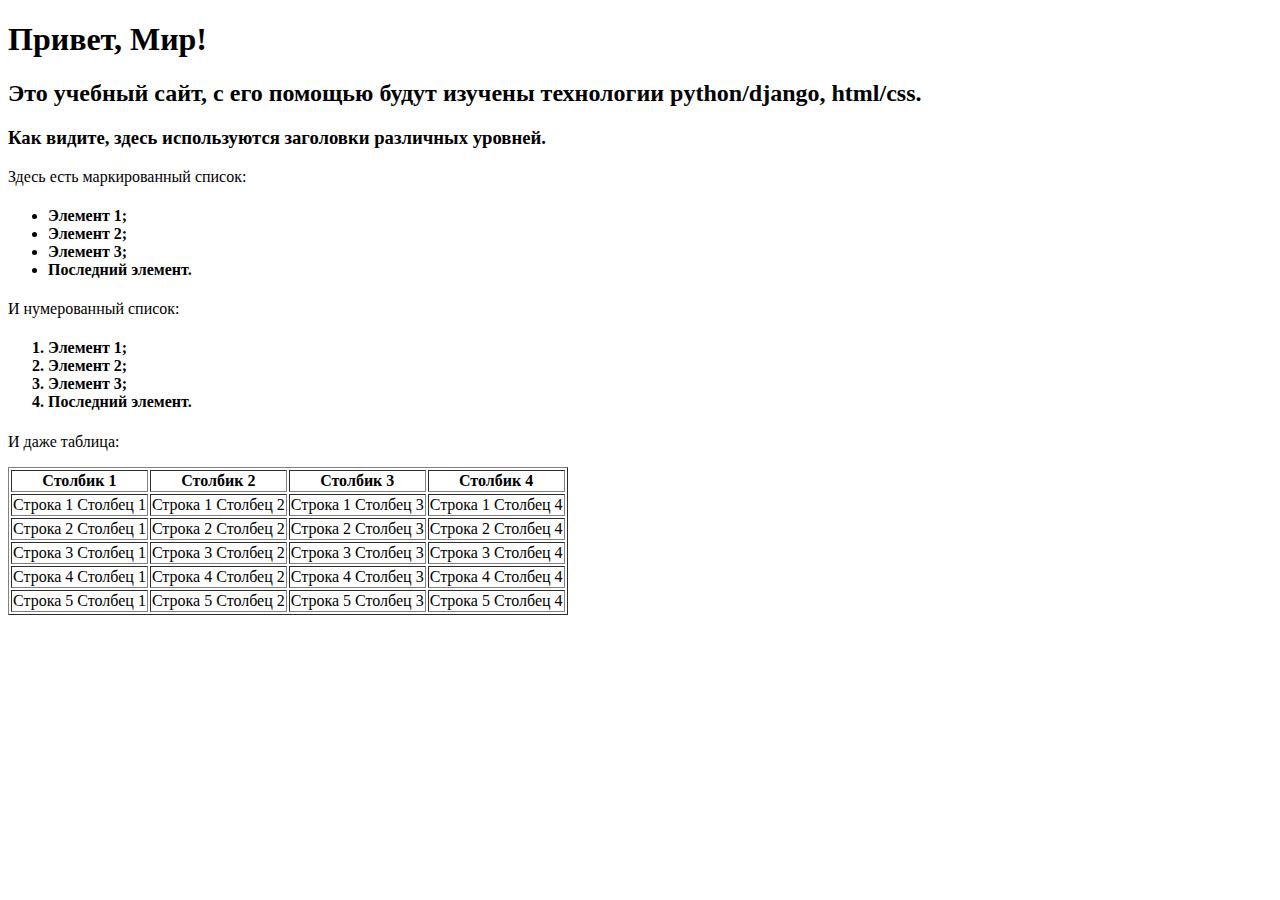
==== django/lab2/helloworld/flatpages/templates/index.html @ 82ae9992 "commit" ====
<!DOCTYPE html>
<html>
    <head>
        <title>Привет, Мир!</title>
    </head>
    <body>
        <h1>Привет, Мир!</h1>
        <h2>Это учебный сайт, с его помощью будут изучены технологии python/django, html/css.</h2>
        <h3>Как видите, здесь используются заголовки различных уровней.</h3>
        <p>Здесь есть маркированный список:</p>
        <ul>
            <h4>
                <li>Элемент 1;</li>
                <li>Элемент 2;</li>
                <li>Элемент 3;</li>
                <li>Последний элемент.</li>
            </h4>
        </ul>
        <p>И нумерованный список:</p>
        <ol>
            <h4>
                <li>Элемент 1;</li>
                <li>Элемент 2;</li>
                <li>Элемент 3;</li>
                <li>Последний элемент.</li>
            </h4>
        </ol>
        <p>И даже таблица:</p>
        <table border="1">
            <thead>
                <tr>
                    <th>Столбик 1</th>
                    <th>Столбик 2</th>
                    <th>Столбик 3</th>
                    <th>Столбик 4</th>
                </tr>
            </thead>
            <tr>
                <td>Строка 1 Столбец 1</td>
                <td>Строка 1 Столбец 2</td>
                <td>Строка 1 Столбец 3</td>
                <td>Строка 1 Столбец 4</td>
            </tr>
            <tr>
                <td>Строка 2 Столбец 1</td>
                <td>Строка 2 Столбец 2</td>
                <td>Строка 2 Столбец 3</td>
                <td>Строка 2 Столбец 4</td>
            </tr>
            <tr>
                <td>Строка 3 Столбец 1</td>
                <td>Строка 3 Столбец 2</td>
                <td>Строка 3 Столбец 3</td>
                <td>Строка 3 Столбец 4</td>
            </tr>
            <tr>
                <td>Строка 4 Столбец 1</td>
                <td>Строка 4 Столбец 2</td>
                <td>Строка 4 Столбец 3</td>
                <td>Строка 4 Столбец 4</td>
            </tr>
            <tr>
                <td>Строка 5 Столбец 1</td>
                <td>Строка 5 Столбец 2</td>
                <td>Строка 5 Столбец 3</td>
                <td>Строка 5 Столбец 4</td>
            </tr>
        </table>
    </body>
</html>
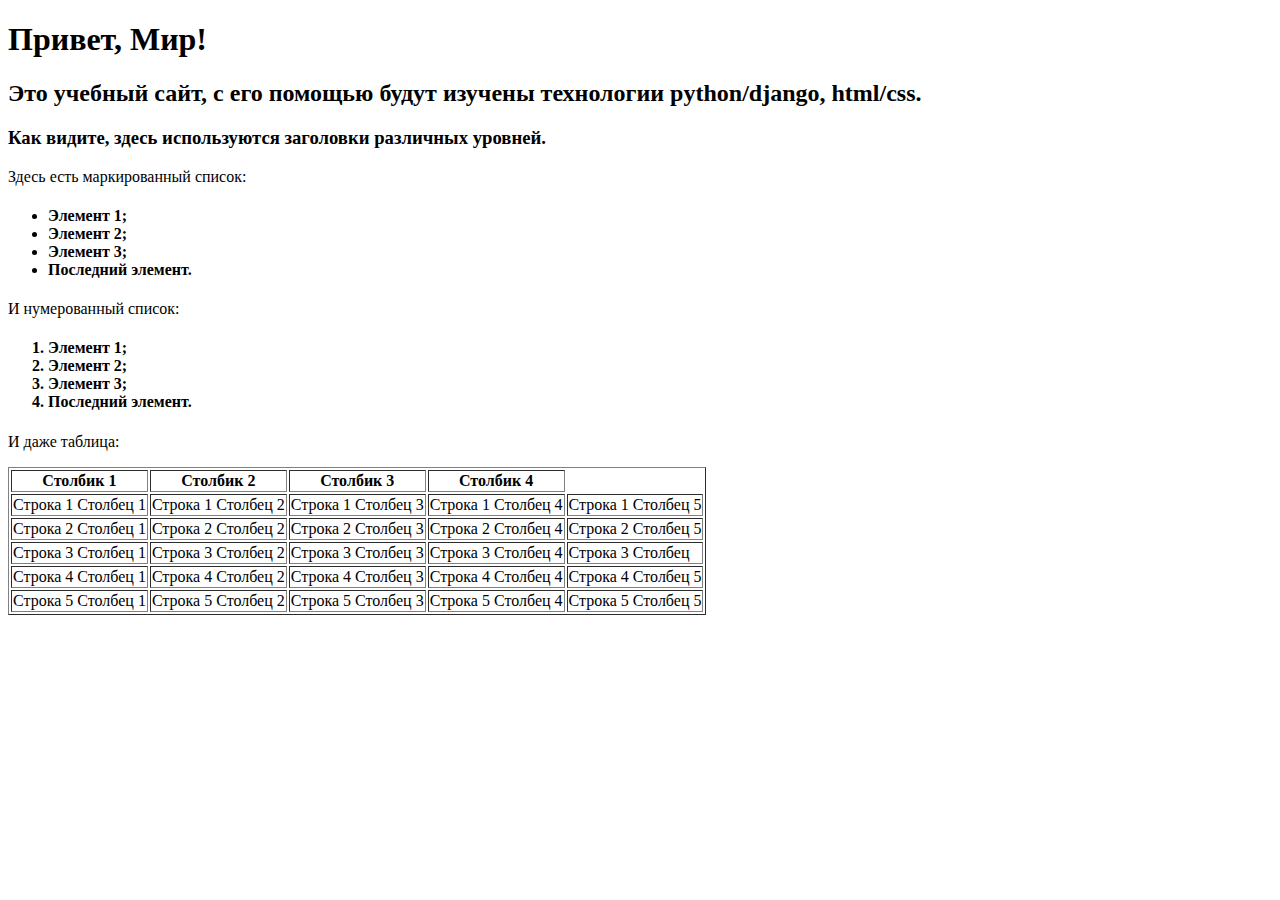
==== commit b6b08b28: "commit all" ====
--- a/django/lab2/helloworld/flatpages/templates/index.html
+++ b/django/lab2/helloworld/flatpages/templates/index.html
@@ -40,30 +40,36 @@
                 <td>Строка 1 Столбец 2</td>
                 <td>Строка 1 Столбец 3</td>
                 <td>Строка 1 Столбец 4</td>
+                <td>Строка 1 Столбец 5</td>
+
             </tr>
             <tr>
                 <td>Строка 2 Столбец 1</td>
                 <td>Строка 2 Столбец 2</td>
                 <td>Строка 2 Столбец 3</td>
                 <td>Строка 2 Столбец 4</td>
+                <td>Строка 2 Столбец 5</td>
             </tr>
             <tr>
                 <td>Строка 3 Столбец 1</td>
                 <td>Строка 3 Столбец 2</td>
                 <td>Строка 3 Столбец 3</td>
                 <td>Строка 3 Столбец 4</td>
+                <td>Строка 3 Столбец </td>
             </tr>
             <tr>
                 <td>Строка 4 Столбец 1</td>
                 <td>Строка 4 Столбец 2</td>
                 <td>Строка 4 Столбец 3</td>
                 <td>Строка 4 Столбец 4</td>
+                <td>Строка 4 Столбец 5</td>
             </tr>
             <tr>
                 <td>Строка 5 Столбец 1</td>
                 <td>Строка 5 Столбец 2</td>
                 <td>Строка 5 Столбец 3</td>
                 <td>Строка 5 Столбец 4</td>
+                <td>Строка 5 Столбец 5</td>
             </tr>
         </table>
     </body>
